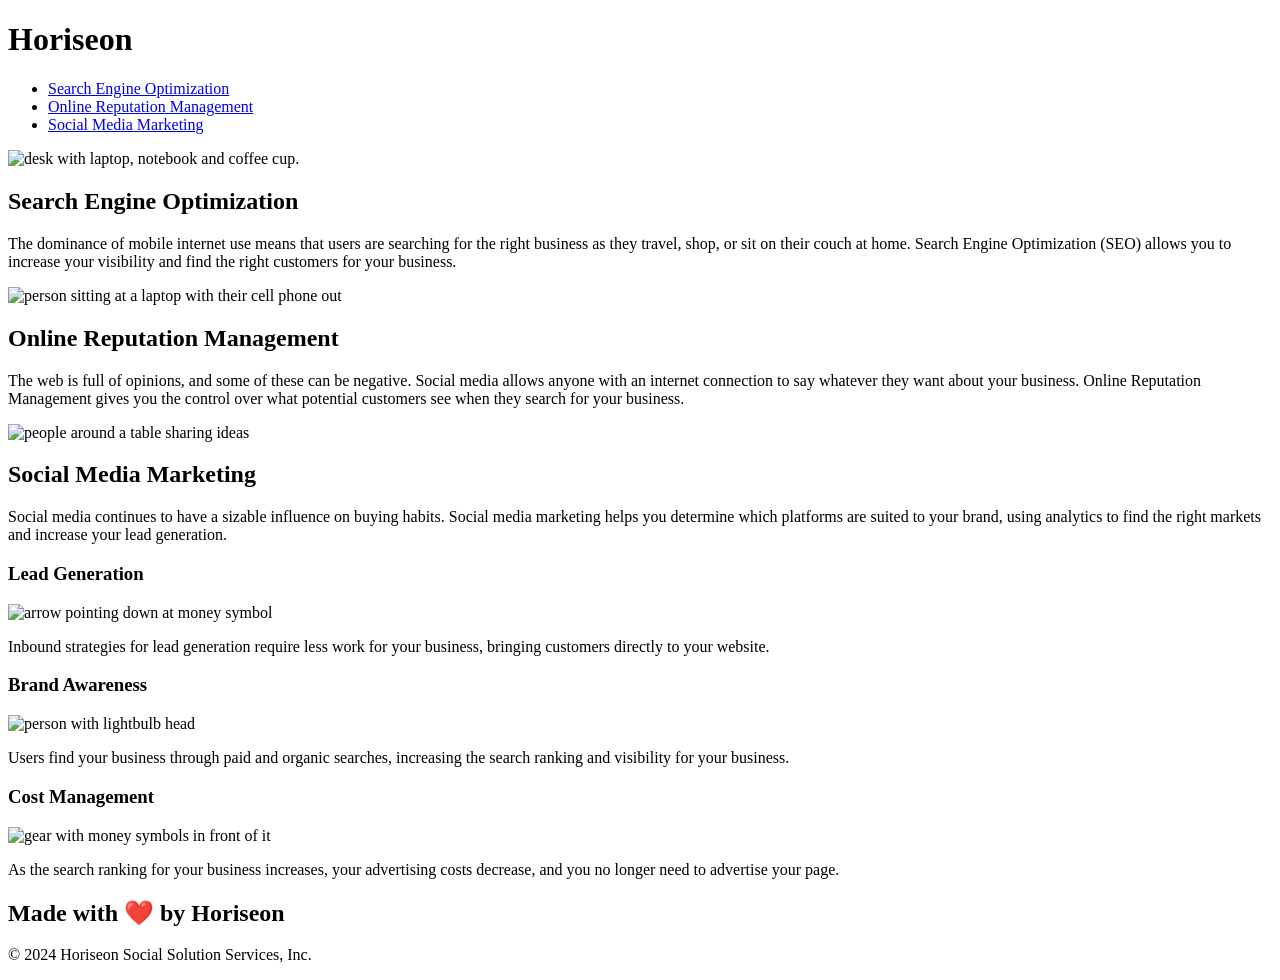
==== index.html @ 31ebf22f "added file" ====
<!DOCTYPE html>
<html lang="en-us">
<head>
    <meta charset="UTF-8" />
    <link rel="stylesheet" type="text/css" href="style.css" />
    <title>Horiseon Marketing</title>
    <link rel="stylesheet" href="./assets/css/style.css">
    <title>HoriseonMarketing</title>
</head>
<body>
    <div class="header">
        <header>
        <h1>Hori<span class="seo">seo</span>n</h1>
        </header>
        <div>
            <aside>
            <nav>
            <ul>
                <li>
                    <a href="#search-engine-optimization">Search Engine Optimization</a>
                </li>
                <li>
                    <a href="#online-reputation-management">Online Reputation Management</a>
                </li>
                <li>
                    <a href="#social-media-marketing">Social Media Marketing</a>
                </li>
            </ul>
            </nav>
            </aside>
        </div>
    </div>
    <main>
    <div class="hero"></div>
    <div class="content">
        <section>
        <div class="search-engine-optimization">
            <img src="https://static.bc-edx.com/coding/full-stack/01-HTML-Git-CSS/assets/search-engine-optimization.jpg" class="float-left" alt="desk with laptop, notebook and coffee cup." height="200" />
            <h2>Search Engine Optimization</h2>
            <p>
                The dominance of mobile internet use means that users are searching for the right business as they travel, shop, or sit on their couch at home. Search Engine Optimization (SEO) allows you to increase your visibility and find the right customers for your business.
            </p>
        </div>
        </section>
        <section>
        <div id="online-reputation-management" class="online-reputation-management">
            <img src="https://static.bc-edx.com/coding/full-stack/01-HTML-Git-CSS/assets/online-reputation-management.jpg" class="float-right" alt="person sitting at a laptop with their cell phone out" height="200" />
            <h2>Online Reputation Management</h2>
            <p>
                The web is full of opinions, and some of these can be negative. Social media allows anyone with an internet connection to say whatever they want about your business. Online Reputation Management gives you the control over what potential customers see when they search for your business.
            </p>
        </div>
        </section>
        <section>
        <div id="social-media-marketing" class="social-media-marketing">
            <img src="https://static.bc-edx.com/coding/full-stack/01-HTML-Git-CSS/assets/social-media-marketing.jpg" class="float-left" alt="people around a table sharing ideas" height="200"/>
            <h2>Social Media Marketing</h2>
            <p>
                Social media continues to have a sizable influence on buying habits. Social media marketing helps you determine which platforms are suited to your brand, using analytics to find the right markets and increase your lead generation.
            </p>
        </div>
        </section>
    </div>
    <div class="benefits">
        <section>
        <div class="benefit-lead">
            <h3>Lead Generation</h3>
            <img src="https://static.bc-edx.com/coding/full-stack/01-HTML-Git-CSS/assets/lead-generation.png" alt="arrow pointing down at money symbol" height="150" />
            <p>
                Inbound strategies for lead generation require less work for your business, bringing customers directly to your website.
            </p>
        </div>
        </section>
        <section>
        <div class="benefit-brand">
            <h3>Brand Awareness</h3>
            <img src="https://static.bc-edx.com/coding/full-stack/01-HTML-Git-CSS/assets/brand-awareness.png" alt="person with lightbulb head" height="150" />
            <p>
                Users find your business through paid and organic searches, increasing the search ranking and visibility for your business.
            </p>
        </div>
        </section>
        <section>
        <div class="benefit-cost">
            <h3>Cost Management</h3>
            <img src="https://static.bc-edx.com/coding/full-stack/01-HTML-Git-CSS/assets/cost-management.png" alt="gear with money symbols in front of it" height="150" />
            <p>
                As the search ranking for your business increases, your advertising costs decrease, and you no longer need to advertise your page.
            </p>
        </div>
        </section>
    </div>
    </main>
    <div class="footer">
        <footer>
        <h2>Made with ❤️️ by Horiseon</h2>
        <p>
            &copy; 2024 Horiseon Social Solution Services, Inc.
        </p>
        </footer>
    </div>
</body>
</html>
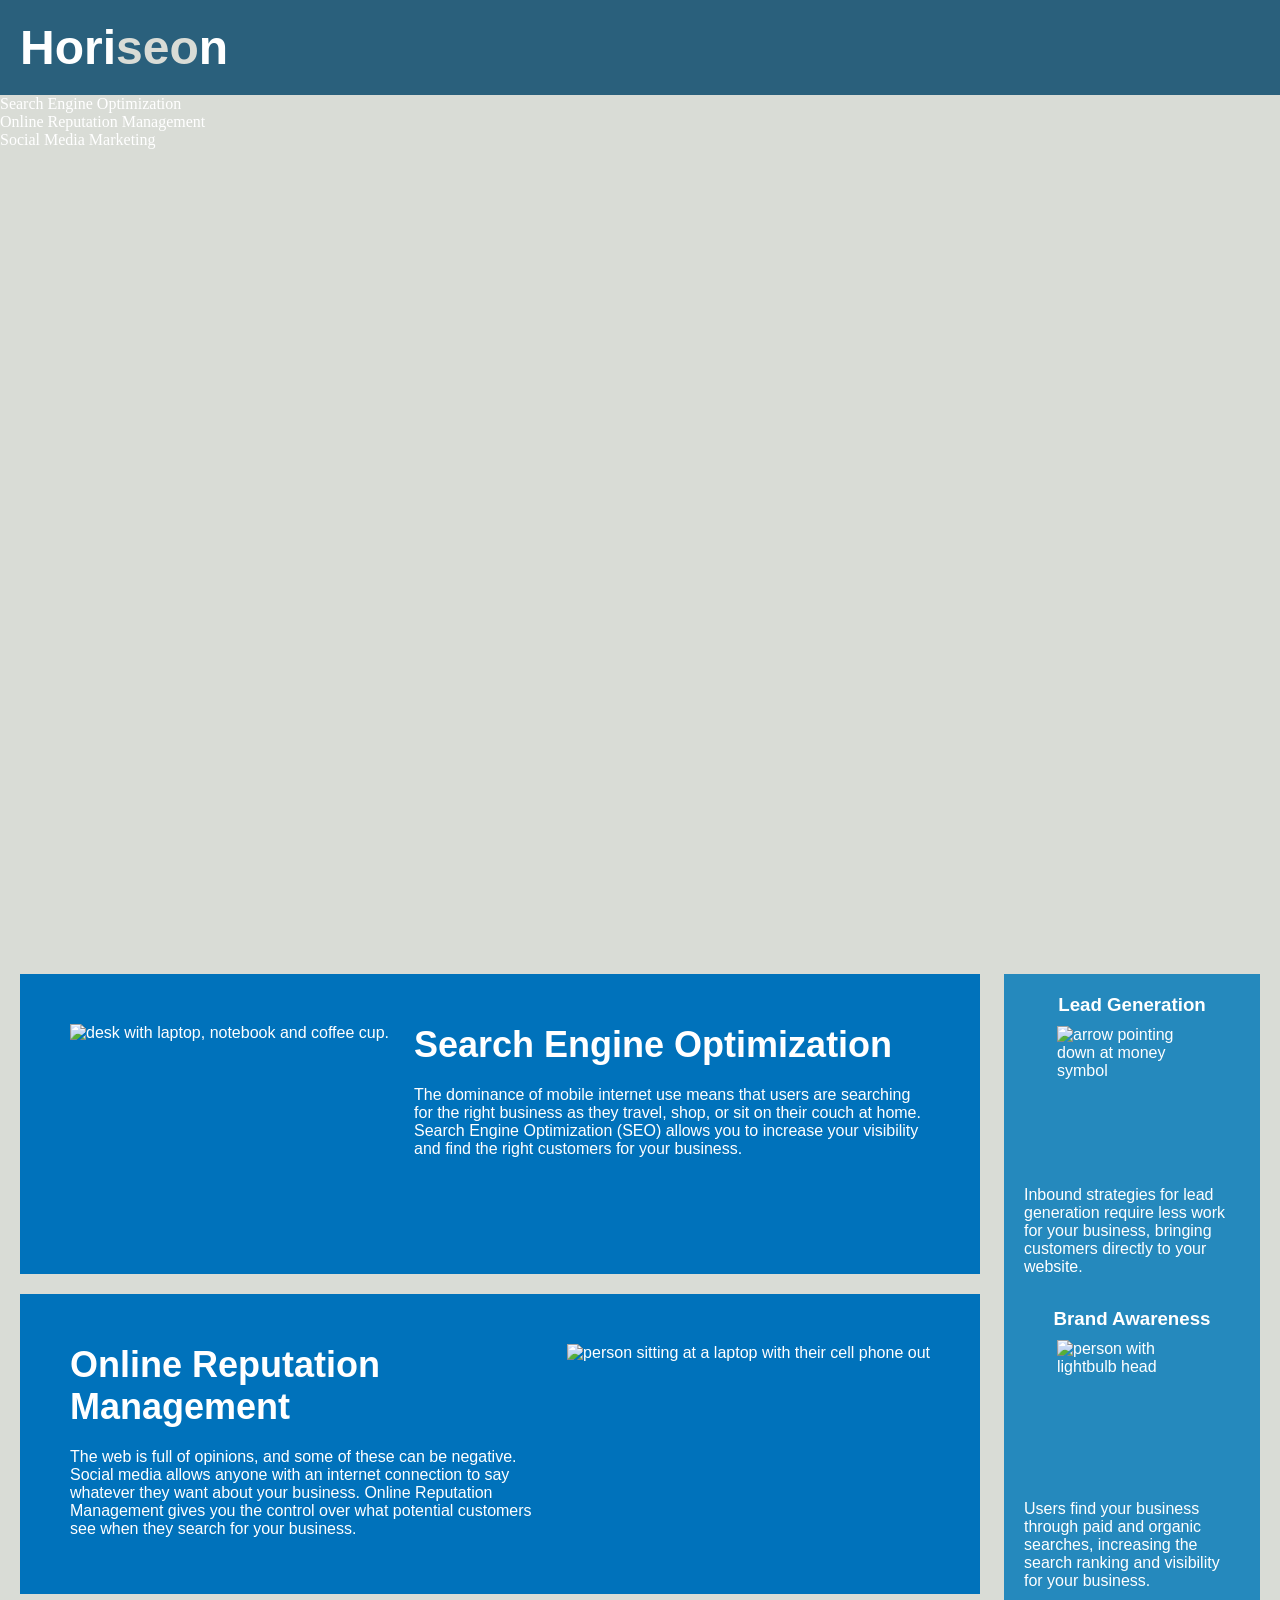
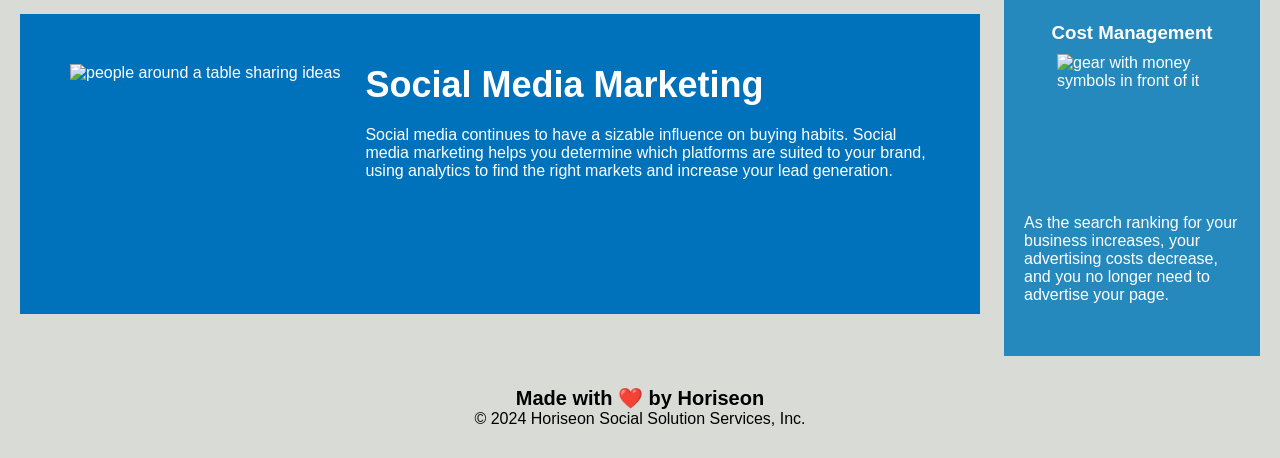
==== commit 207fd72e: "Update index.html" ====
--- a/index.html
+++ b/index.html
@@ -4,7 +4,7 @@
     <meta charset="UTF-8" />
     <link rel="stylesheet" type="text/css" href="style.css" />
     <title>Horiseon Marketing</title>
-    <link rel="stylesheet" href="./assets/css/style.css">
+    <link rel="stylesheet" href="./assets/style.css">
     <title>HoriseonMarketing</title>
 </head>
 <body>
@@ -100,4 +100,4 @@
         </footer>
     </div>
 </body>
-</html>+</html>
--- a/assets/style.css
+++ b/assets/style.css
@@ -0,0 +1,200 @@
+* {
+    box-sizing: border-box;
+    padding: 0;
+    margin: 0;
+}
+
+body {
+    background-color: #d9dcd6;
+}
+
+header {
+    padding: 20px;
+    font-family: 'Trebuchet MS', 'Lucida Sans Unicode', 'Lucida Grande', 'Lucida Sans', Arial, sans-serif;
+    background-color: #2a607c;
+    color: #ffffff;
+}
+
+header h1 {
+    display: inline-block;
+    font-size: 48px;
+}
+
+header h1 .seo {
+    color: #d9dcd6;
+}
+
+header div {
+    padding-top: 15px;
+    margin-right: 20px;
+    float: right;
+    font-family: 'Gill Sans', 'Gill Sans MT', Calibri, 'Trebuchet MS', sans-serif;
+    font-size: 20px;
+}
+
+header div ul {
+    list-style-type: none;
+}
+
+header div ul li {
+    display: inline-block;
+    margin-left: 25px;
+}
+
+a {
+    color: #ffffff;
+    text-decoration: none;
+}
+
+p {
+    font-size: 16px;
+}
+
+.hero {
+    height: 800px;
+    width: 100%;
+    margin-bottom: 25px;
+    background-image: url("https://static.bc-edx.com/coding/full-stack/01-HTML-Git-CSS/assets/digital-marketing-meeting.jpg");
+    background-size: cover;
+    background-position: center;
+}
+
+.float-left {
+    float: left;
+    margin-right: 25px;
+}
+
+.float-right {
+    float: right;
+    margin-left: 25px;
+}
+
+.content {
+    width: 75%;
+    display: inline-block;
+    margin-left: 20px;
+}
+
+.benefits {
+    margin-right: 20px;
+    padding: 20px;
+    clear: both;
+    float: right;
+    width: 20%;
+    height: 100%;
+    font-family: 'Gill Sans', 'Gill Sans MT', Calibri, 'Trebuchet MS', sans-serif;
+    background-color: #2589bd;
+}
+
+.benefit-lead {
+    margin-bottom: 32px;
+    color: #ffffff;
+}
+
+.benefit-brand {
+    margin-bottom: 32px;
+    color: #ffffff;
+}
+
+.benefit-cost {
+    margin-bottom: 32px;
+    color: #ffffff;
+}
+
+.benefit-lead h3 {
+    margin-bottom: 10px;
+    text-align: center;
+}
+
+.benefit-brand h3 {
+    margin-bottom: 10px;
+    text-align: center;
+}
+
+.benefit-cost h3 {
+    margin-bottom: 10px;
+    text-align: center;
+}
+
+.benefit-lead img {
+    display: block;
+    margin: 10px auto;
+    max-width: 150px;
+}
+
+.benefit-brand img {
+    display: block;
+    margin: 10px auto;
+    max-width: 150px;
+}
+
+.benefit-cost img {
+    display: block;
+    margin: 10px auto;
+    max-width: 150px;
+}
+
+.search-engine-optimization {
+    margin-bottom: 20px;
+    padding: 50px;
+    height: 300px;
+    font-family: 'Gill Sans', 'Gill Sans MT', Calibri, 'Trebuchet MS', sans-serif;
+    background-color: #0072bb;
+    color: #ffffff;
+}
+
+.online-reputation-management {
+    margin-bottom: 20px;
+    padding: 50px;
+    height: 300px;
+    font-family: 'Gill Sans', 'Gill Sans MT', Calibri, 'Trebuchet MS', sans-serif;
+    background-color: #0072bb;
+    color: #ffffff;
+}
+
+.social-media-marketing {
+    margin-bottom: 20px;
+    padding: 50px;
+    height: 300px;
+    font-family: 'Gill Sans', 'Gill Sans MT', Calibri, 'Trebuchet MS', sans-serif;
+    background-color: #0072bb;
+    color: #ffffff;
+}
+
+.search-engine-optimization img {
+    max-height: 200px;
+}
+
+.online-reputation-management img {
+    max-height: 200px;
+}
+
+.social-media-marketing img {
+    max-height: 200px;
+}
+
+.search-engine-optimization h2 {
+    margin-bottom: 20px;
+    font-size: 36px;
+}
+
+.online-reputation-management h2 {
+    margin-bottom: 20px;
+    font-size: 36px;
+}
+
+.social-media-marketing h2 {
+    margin-bottom: 20px;
+    font-size: 36px;
+}
+
+.footer {
+    padding: 30px;
+    clear: both;
+    font-family: 'Trebuchet MS', 'Lucida Sans Unicode', 'Lucida Grande', 'Lucida Sans', Arial, sans-serif;
+    text-align: center;
+}
+
+.footer h2 {
+    font-size: 20px;
+}
